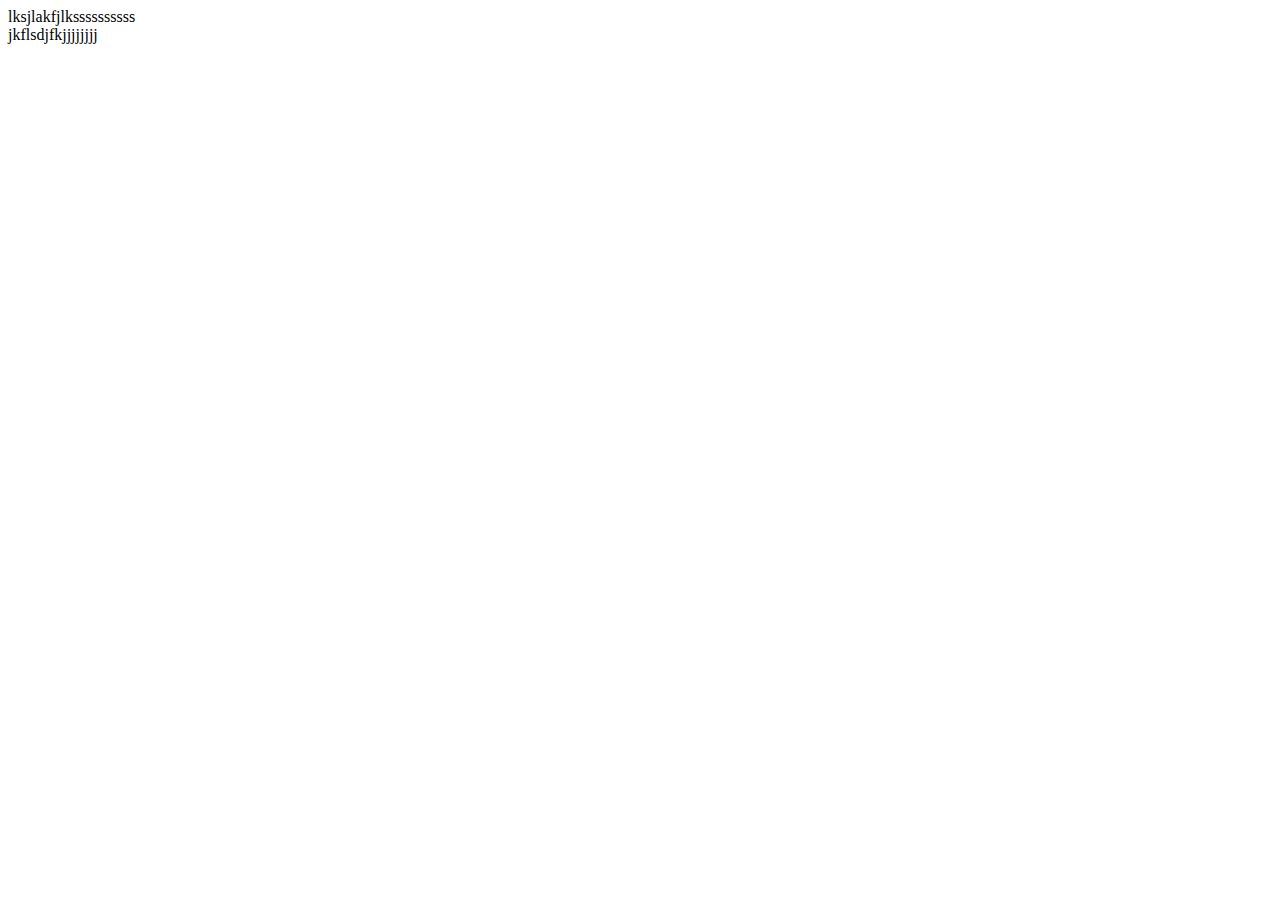
==== anyway-manage/src/main/resources/templates/home.html @ 4a68a2fc "UI" ====
<!DOCTYPE html>
<html>
<head>
  <meta charset="utf-8">
  <title>anyway</title>
  <meta name="renderer" content="webkit">
  <meta http-equiv="X-UA-Compatible" content="IE=edge,chrome=1">
  <meta name="viewport" content="width=device-width, initial-scale=1.0, minimum-scale=1.0, maximum-scale=1.0, user-scalable=0">
  <link rel="stylesheet" href="/layui/css/layui.css" media="all">
  <link rel="stylesheet" href="/style/admin.css" media="all">
</head>
<body class="layui-layout-body">
  lksjlakfjlkssssssssss<br>
jkflsdjfkjjjjjjjj
</body>
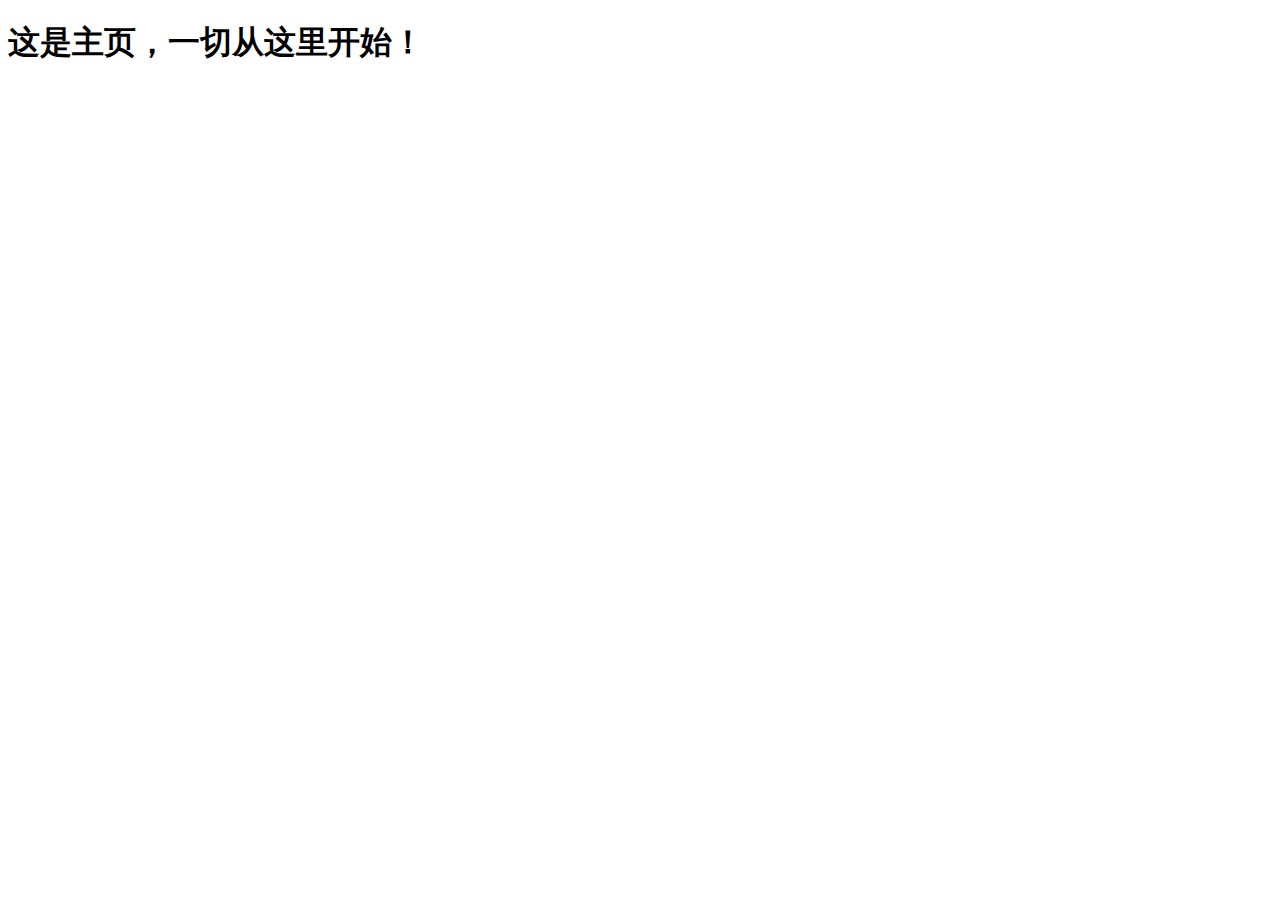
==== commit b22f7019: "UI" ====
--- a/anyway-manage/src/main/resources/templates/home.html
+++ b/anyway-manage/src/main/resources/templates/home.html
@@ -10,6 +10,5 @@
   <link rel="stylesheet" href="/style/admin.css" media="all">
 </head>
 <body class="layui-layout-body">
-  lksjlakfjlkssssssssss<br>
-jkflsdjfkjjjjjjjj
+<h1>这是主页，一切从这里开始！</h1>
 </body>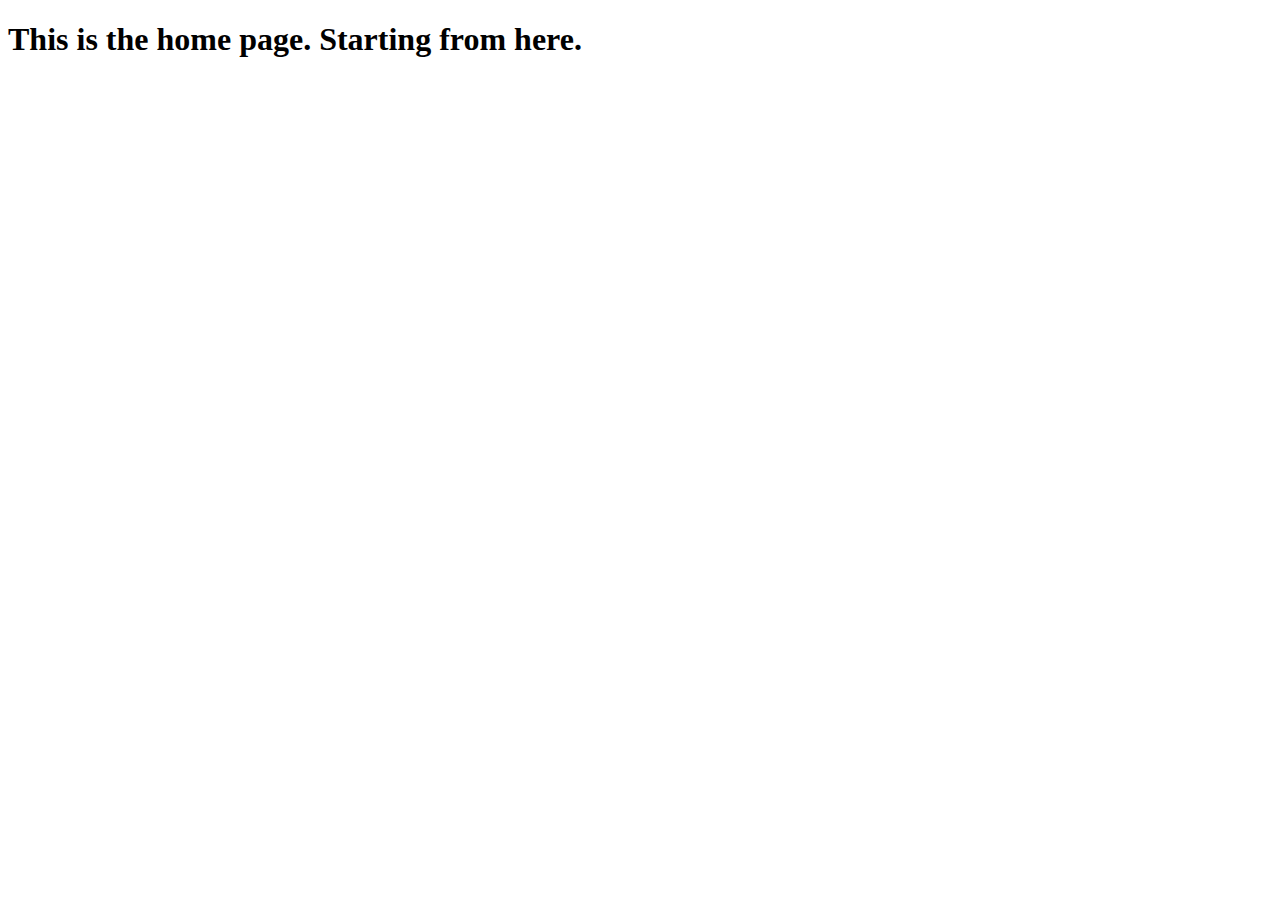
==== commit 28e498a7: "客户管理功能" ====
--- a/anyway-manage/src/main/resources/templates/home.html
+++ b/anyway-manage/src/main/resources/templates/home.html
@@ -10,5 +10,5 @@
   <link rel="stylesheet" href="/style/admin.css" media="all">
 </head>
 <body class="layui-layout-body">
-<h1>这是主页，一切从这里开始！</h1>
+<h1>This is the home page. Starting from here.</h1>
 </body>